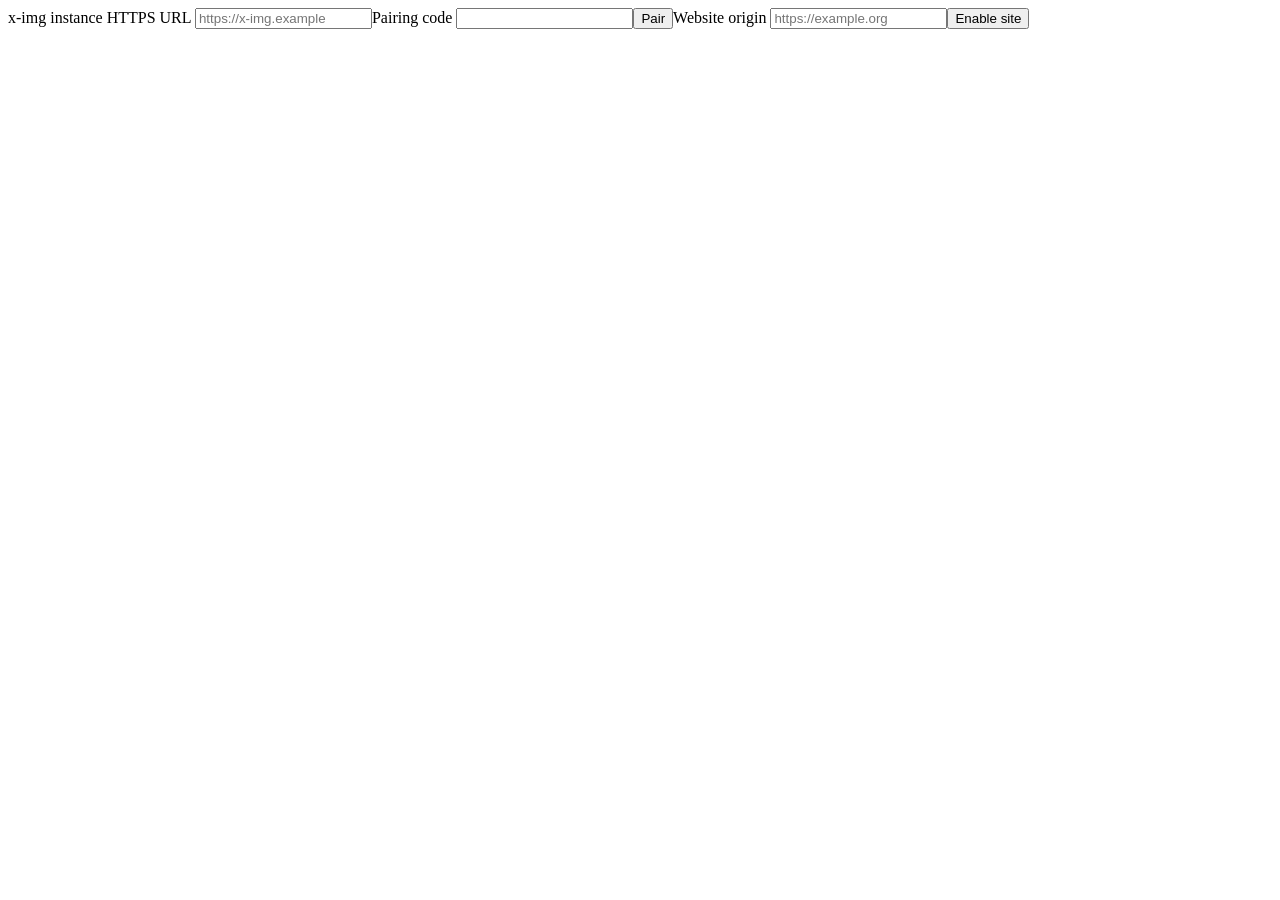
==== firefox-extension/options.html @ 5e5620d3 "unblock extension pairing policy and observed capture v1" ====
<!doctype html><meta charset="utf-8"><title>x-img settings</title><label>x-img instance HTTPS URL <input id="instance" type="url" placeholder="https://x-img.example"></label><label>Pairing code <input id="pair" autocomplete="off"></label><button id="save">Pair</button><label>Website origin <input id="origin" type="url" placeholder="https://example.org"></label><button id="enable">Enable site</button><ul id="sites"></ul><p id="status"></p><script src="options.js"></script>
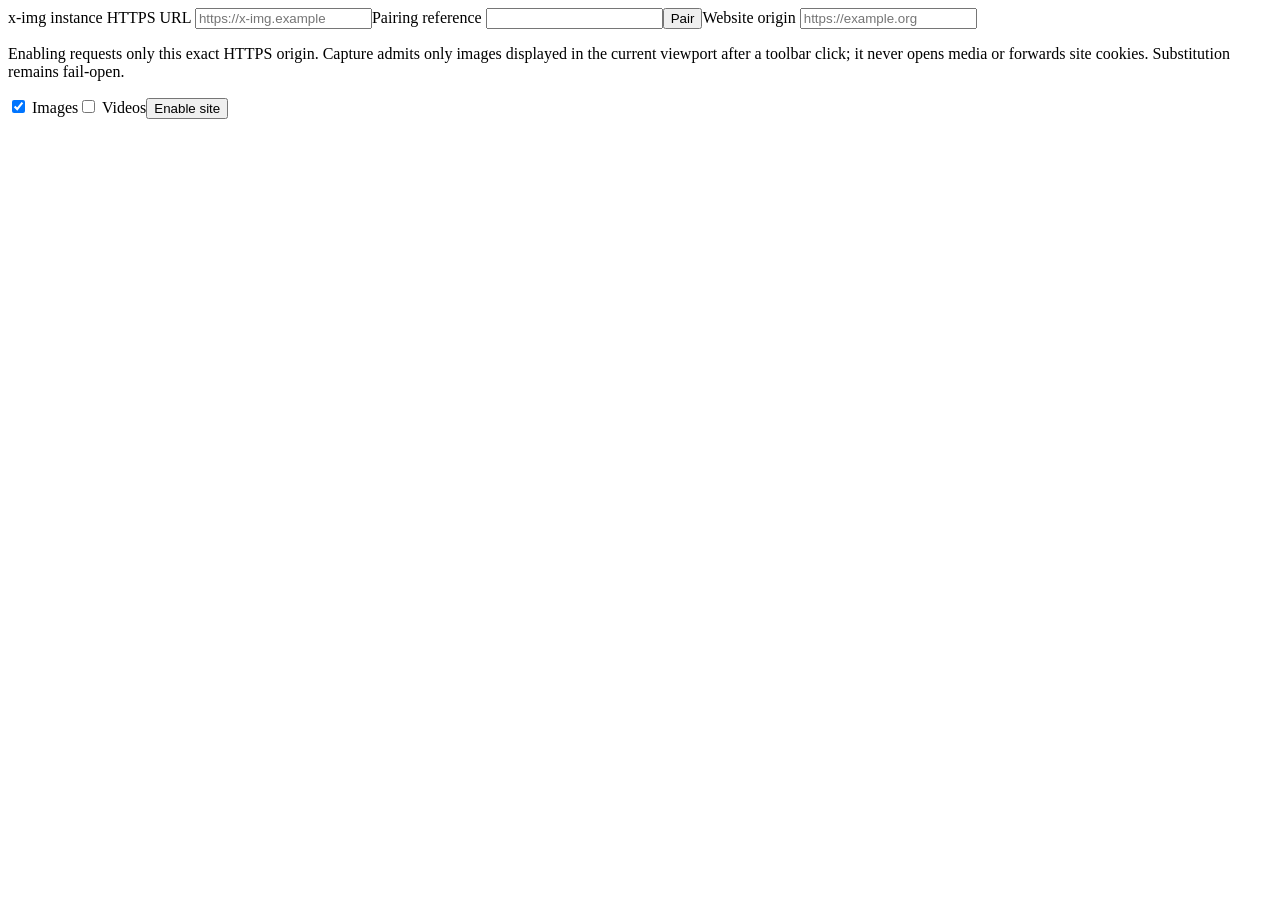
==== commit f5ce32d7: "Implement XIMG-064 capture-plan admission" ====
--- a/firefox-extension/options.html
+++ b/firefox-extension/options.html
@@ -1 +1 @@
-<!doctype html><meta charset="utf-8"><title>x-img settings</title><label>x-img instance HTTPS URL <input id="instance" type="url" placeholder="https://x-img.example"></label><label>Pairing code <input id="pair" autocomplete="off"></label><button id="save">Pair</button><label>Website origin <input id="origin" type="url" placeholder="https://example.org"></label><button id="enable">Enable site</button><ul id="sites"></ul><p id="status"></p><script src="options.js"></script>
+<!doctype html><meta charset="utf-8"><title>x-img settings</title><label>x-img instance HTTPS URL <input id="instance" type="url" placeholder="https://x-img.example"></label><label>Pairing reference <input id="pair" autocomplete="off"></label><button id="save">Pair</button><label>Website origin <input id="origin" type="url" placeholder="https://example.org"></label><p>Enabling requests only this exact HTTPS origin. Capture admits only images displayed in the current viewport after a toolbar click; it never opens media or forwards site cookies. Substitution remains fail-open.</p><label><input id="images" type="checkbox" checked> Images</label><label><input id="videos" type="checkbox"> Videos</label><button id="enable">Enable site</button><ul id="sites"></ul><p id="status"></p><script src="options.js"></script>
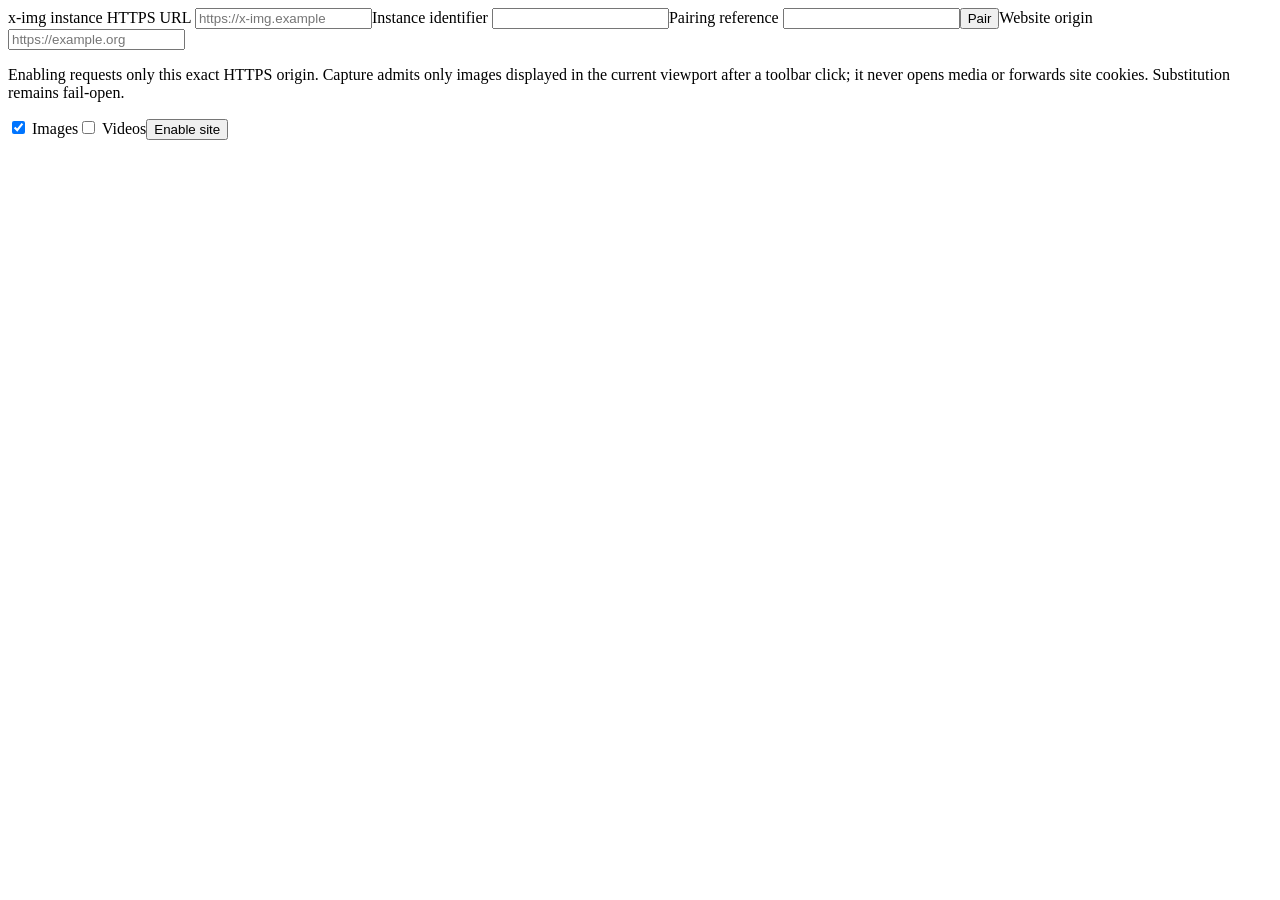
==== commit 9db59442: "Implement XIMG-071 image substitution" ====
--- a/firefox-extension/options.html
+++ b/firefox-extension/options.html
@@ -1 +1 @@
-<!doctype html><meta charset="utf-8"><title>x-img settings</title><label>x-img instance HTTPS URL <input id="instance" type="url" placeholder="https://x-img.example"></label><label>Pairing reference <input id="pair" autocomplete="off"></label><button id="save">Pair</button><label>Website origin <input id="origin" type="url" placeholder="https://example.org"></label><p>Enabling requests only this exact HTTPS origin. Capture admits only images displayed in the current viewport after a toolbar click; it never opens media or forwards site cookies. Substitution remains fail-open.</p><label><input id="images" type="checkbox" checked> Images</label><label><input id="videos" type="checkbox"> Videos</label><button id="enable">Enable site</button><ul id="sites"></ul><p id="status"></p><script src="options.js"></script>
+<!doctype html><meta charset="utf-8"><title>x-img settings</title><label>x-img instance HTTPS URL <input id="instance" type="url" placeholder="https://x-img.example"></label><label>Instance identifier <input id="instance-id" autocomplete="off"></label><label>Pairing reference <input id="pair" autocomplete="off"></label><button id="save">Pair</button><label>Website origin <input id="origin" type="url" placeholder="https://example.org"></label><p>Enabling requests only this exact HTTPS origin. Capture admits only images displayed in the current viewport after a toolbar click; it never opens media or forwards site cookies. Substitution remains fail-open.</p><label><input id="images" type="checkbox" checked> Images</label><label><input id="videos" type="checkbox"> Videos</label><button id="enable">Enable site</button><ul id="sites"></ul><p id="status"></p><script src="options.js"></script>
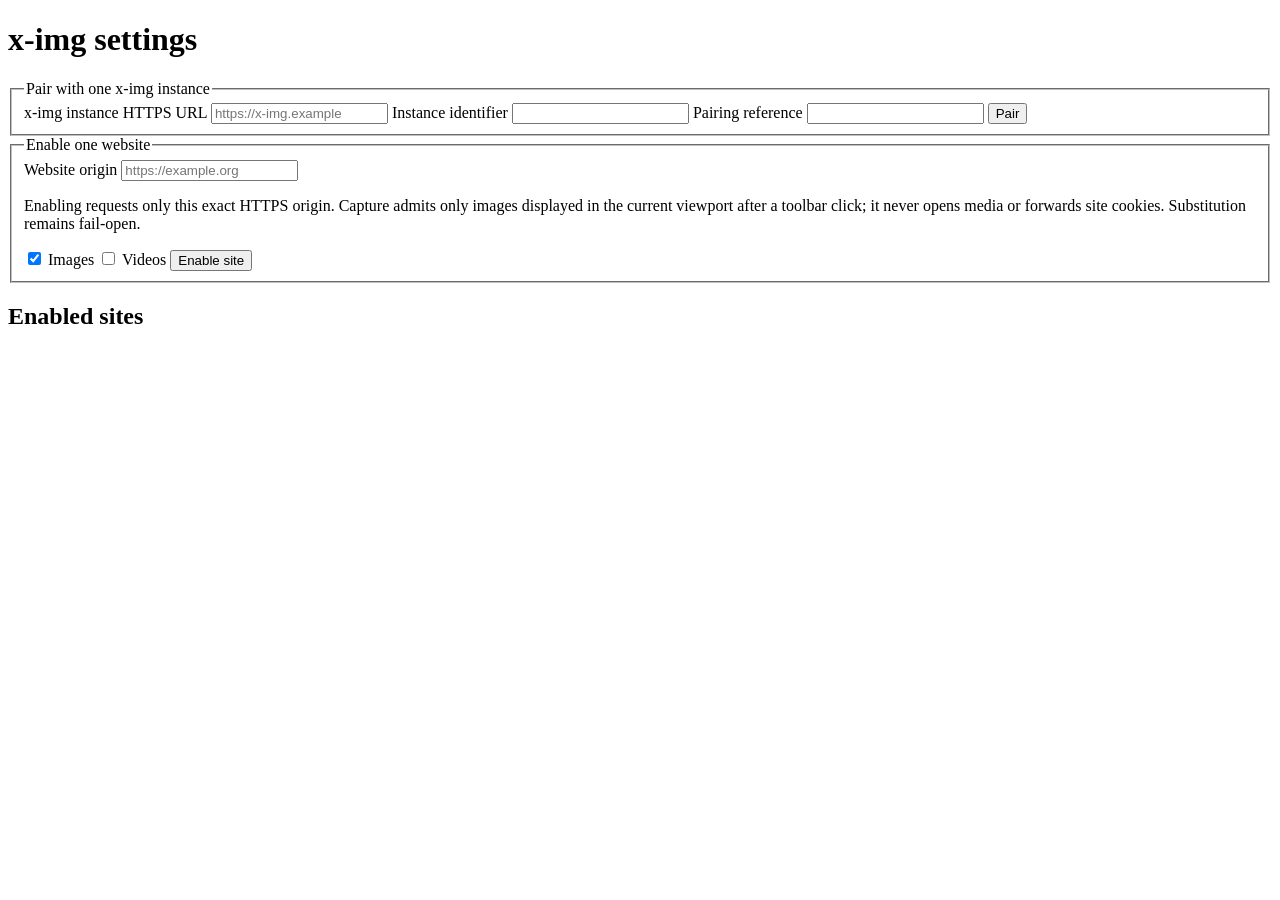
==== commit e23d748e: "Complete XIMG-084 release audits" ====
--- a/firefox-extension/options.html
+++ b/firefox-extension/options.html
@@ -1 +1,37 @@
-<!doctype html><meta charset="utf-8"><title>x-img settings</title><label>x-img instance HTTPS URL <input id="instance" type="url" placeholder="https://x-img.example"></label><label>Instance identifier <input id="instance-id" autocomplete="off"></label><label>Pairing reference <input id="pair" autocomplete="off"></label><button id="save">Pair</button><label>Website origin <input id="origin" type="url" placeholder="https://example.org"></label><p>Enabling requests only this exact HTTPS origin. Capture admits only images displayed in the current viewport after a toolbar click; it never opens media or forwards site cookies. Substitution remains fail-open.</p><label><input id="images" type="checkbox" checked> Images</label><label><input id="videos" type="checkbox"> Videos</label><button id="enable">Enable site</button><ul id="sites"></ul><p id="status"></p><script src="options.js"></script>
+<!doctype html>
+<html lang="en">
+<head>
+  <meta charset="utf-8">
+  <meta name="viewport" content="width=device-width, initial-scale=1">
+  <title>x-img settings</title>
+</head>
+<body>
+  <main>
+    <h1>x-img settings</h1>
+    <fieldset>
+      <legend>Pair with one x-img instance</legend>
+      <label for="instance">x-img instance HTTPS URL</label>
+      <input id="instance" type="url" placeholder="https://x-img.example">
+      <label for="instance-id">Instance identifier</label>
+      <input id="instance-id" autocomplete="off">
+      <label for="pair">Pairing reference</label>
+      <input id="pair" autocomplete="off">
+      <button id="save" type="button">Pair</button>
+    </fieldset>
+    <fieldset>
+      <legend>Enable one website</legend>
+      <label for="origin">Website origin</label>
+      <input id="origin" type="url" placeholder="https://example.org">
+      <p>Enabling requests only this exact HTTPS origin. Capture admits only images displayed in the current viewport after a toolbar click; it never opens media or forwards site cookies. Substitution remains fail-open.</p>
+      <label><input id="images" type="checkbox" checked> Images</label>
+      <label><input id="videos" type="checkbox"> Videos</label>
+      <button id="enable" type="button">Enable site</button>
+    </fieldset>
+    <h2>Enabled sites</h2>
+    <ul id="sites"></ul>
+    <p id="diagnostic" role="status" aria-live="polite"></p>
+    <p id="status" role="status" aria-live="polite"></p>
+  </main>
+  <script src="options.js"></script>
+</body>
+</html>
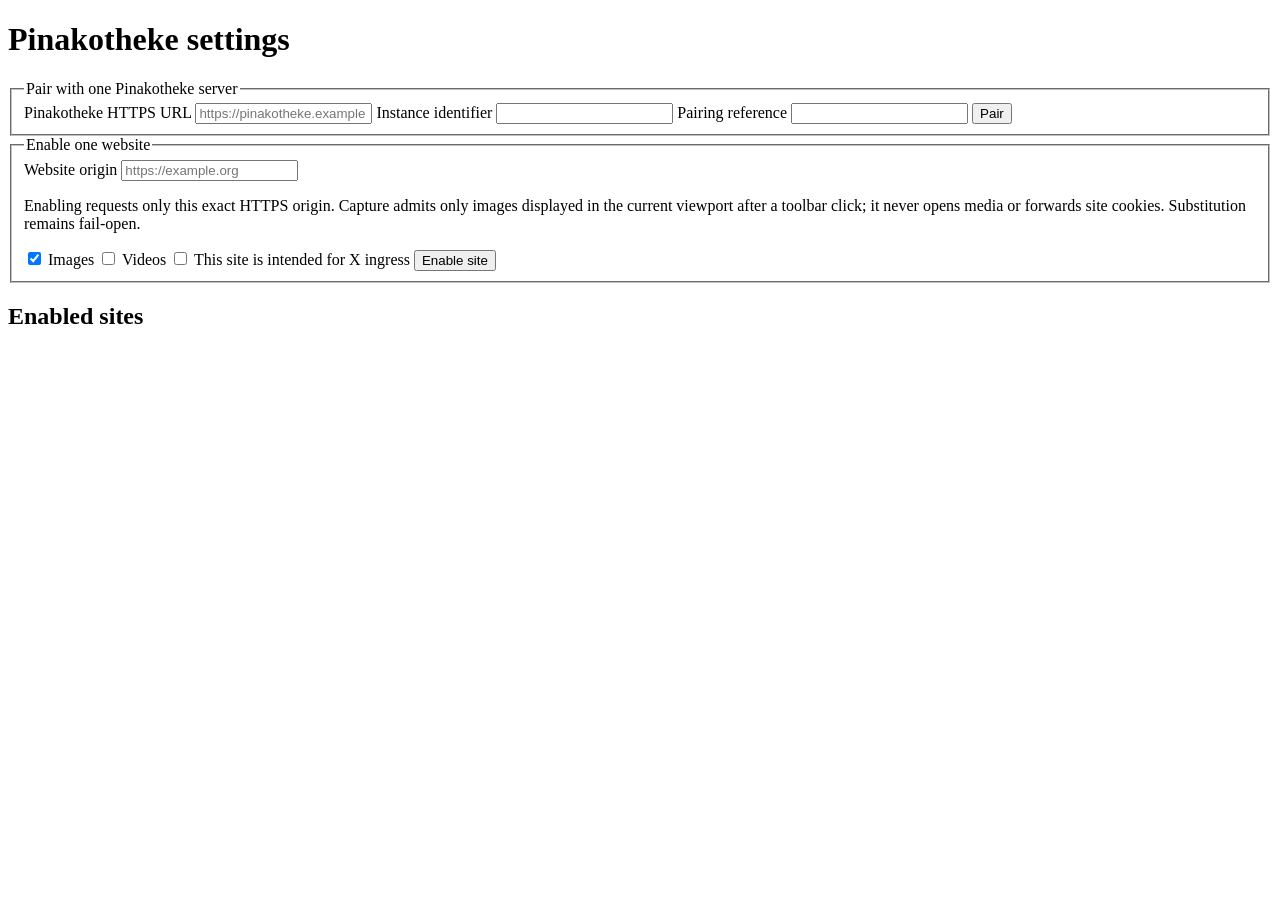
==== commit 57d7a02a: "XIMG-103 add authenticated Firefox onboarding" ====
--- a/firefox-extension/options.html
+++ b/firefox-extension/options.html
@@ -3,15 +3,15 @@
 <head>
   <meta charset="utf-8">
   <meta name="viewport" content="width=device-width, initial-scale=1">
-  <title>x-img settings</title>
+  <title>Pinakotheke settings</title>
 </head>
 <body>
   <main>
-    <h1>x-img settings</h1>
+    <h1>Pinakotheke settings</h1>
     <fieldset>
-      <legend>Pair with one x-img instance</legend>
-      <label for="instance">x-img instance HTTPS URL</label>
-      <input id="instance" type="url" placeholder="https://x-img.example">
+      <legend>Pair with one Pinakotheke server</legend>
+      <label for="instance">Pinakotheke HTTPS URL</label>
+      <input id="instance" type="url" placeholder="https://pinakotheke.example">
       <label for="instance-id">Instance identifier</label>
       <input id="instance-id" autocomplete="off">
       <label for="pair">Pairing reference</label>
@@ -25,6 +25,7 @@
       <p>Enabling requests only this exact HTTPS origin. Capture admits only images displayed in the current viewport after a toolbar click; it never opens media or forwards site cookies. Substitution remains fail-open.</p>
       <label><input id="images" type="checkbox" checked> Images</label>
       <label><input id="videos" type="checkbox"> Videos</label>
+      <label><input id="x-ingress" type="checkbox"> This site is intended for X ingress</label>
       <button id="enable" type="button">Enable site</button>
     </fieldset>
     <h2>Enabled sites</h2>
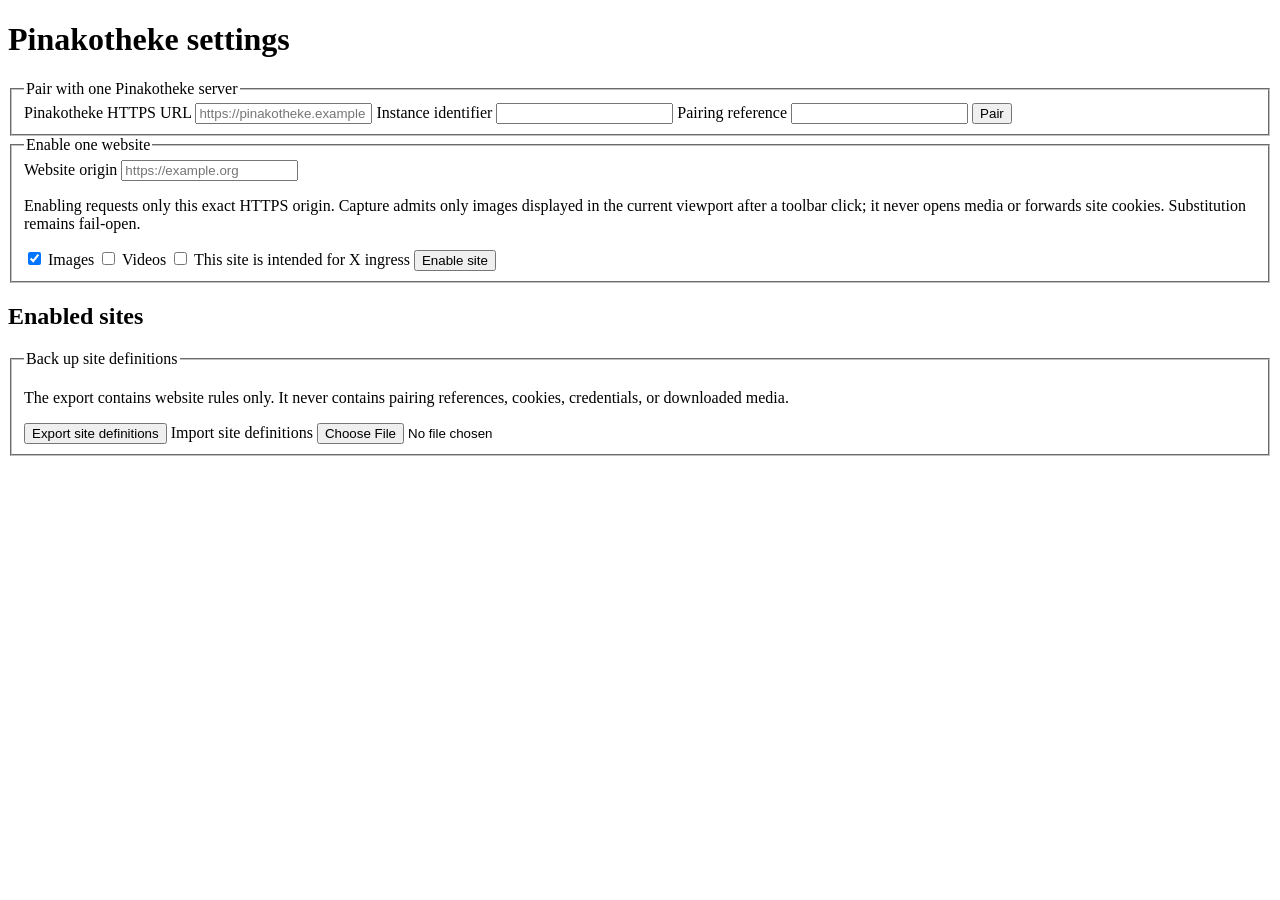
==== commit 8bf35300: "XIMG-105 synchronize persistent site corpus" ====
--- a/firefox-extension/options.html
+++ b/firefox-extension/options.html
@@ -30,6 +30,13 @@
     </fieldset>
     <h2>Enabled sites</h2>
     <ul id="sites"></ul>
+    <fieldset>
+      <legend>Back up site definitions</legend>
+      <p>The export contains website rules only. It never contains pairing references, cookies, credentials, or downloaded media.</p>
+      <button id="export-sites" type="button">Export site definitions</button>
+      <label for="import-sites">Import site definitions</label>
+      <input id="import-sites" type="file" accept="application/json,.json">
+    </fieldset>
     <p id="diagnostic" role="status" aria-live="polite"></p>
     <p id="status" role="status" aria-live="polite"></p>
   </main>
